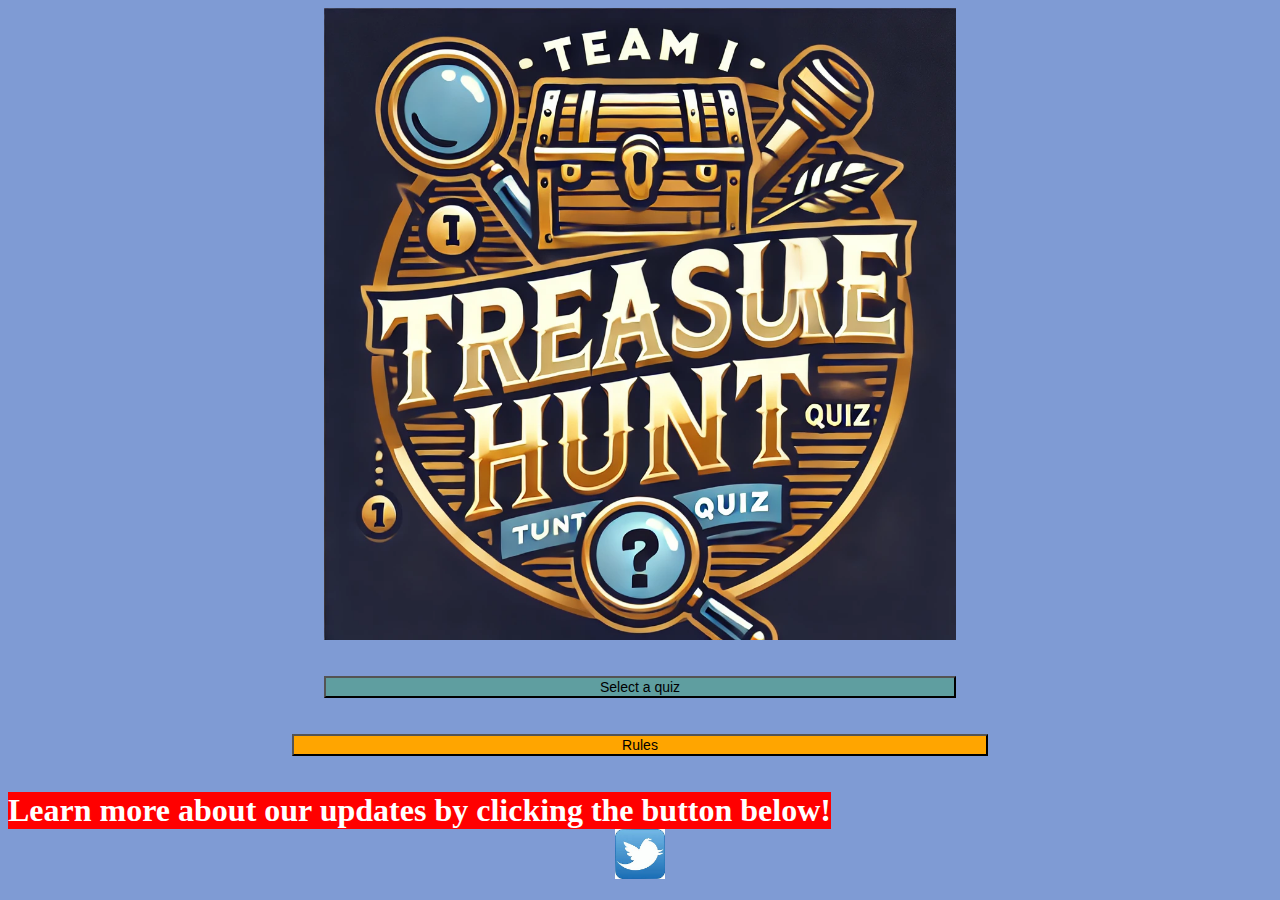
==== Leaderboard.html @ e4f0a062 "Creation of the Leaderboard page" ====
<!DOCTYPE html>
<html lang="en">
<head>
  <meta name="viewport" content="width=device-width, initial-scale=1.0" />
  <meta charset="UTF-8">
  <title>Leaderboard</title>
  <link rel="stylesheet" href="Stylesheet.css">
</head>
<body>

<h1>Treasure Hunt Leaderboard</h1>
<p id="leaderboardInfo">Loading leaderboard...</p>

<table id="leaderboardTable" border="1">
  <thead>
  <tr>
    <th>Rank</th>
    <th>Player</th>
    <th>Score</th>
    <th>Completion Time</th>
  </tr>
  </thead>
  <tbody></tbody>
</table>

<button id="goHome">Go to Home</button>

<script>
  let sessionId = new URLSearchParams(window.location.search).get("session");

  if (!sessionId) {
    alert("Session ID is missing. Please start a quiz first.");
    window.location.href = "index.html";
  } else {
    fetchLeaderboard();
  }

  function fetchLeaderboard() {
    fetch(`https://codecyprus.org/th/api/leaderboard?session=${sessionId}&sorted&limit=10`)
            .then(response => response.json())
            .then(data => {
              if (data.status === "OK") {
                document.getElementById("leaderboardInfo").innerText = `Treasure Hunt: ${data.treasureHuntName}`;

                let tableBody = document.querySelector("#leaderboardTable tbody");
                tableBody.innerHTML = "";

                data.leaderboard.forEach((entry, index) => {
                  let row = document.createElement("tr");

                  let rankCell = document.createElement("td");
                  rankCell.innerText = index + 1;
                  row.appendChild(rankCell);

                  let playerCell = document.createElement("td");
                  playerCell.innerText = entry.player;
                  row.appendChild(playerCell);

                  let scoreCell = document.createElement("td");
                  scoreCell.innerText = entry.score;
                  row.appendChild(scoreCell);

                  let timeCell = document.createElement("td");
                  timeCell.innerText = entry.completionTime ? new Date(entry.completionTime).toLocaleString() : "In Progress";
                  row.appendChild(timeCell);

                  tableBody.appendChild(row);
                });
              } else {
                alert("Error fetching leaderboard: " + data.errorMessages.join(", "));
              }
            })
            .catch(error => console.error("Error:", error));
  }

  document.getElementById("goHome").addEventListener("click", () => {
    window.location.href = "index.html";
  });
</script>

</body>
</html>
---- Stylesheet.css ----
body{
    background-color:#7F9BD4;
}

h1{
    text-align: center;
    border: solid black 1px;
    color: white;
    background-color:red;
    width:300px;
    display: table-header-group;
}

#Ruleset{
    background-color: #F5F5F5;
    border: solid black 1px;
    padding-right: 20px;
}

#Names{
    background-color: white;
    border: solid black 1px;
    width: 350px;
    font-size: 20px;
}

#Button {
    background-color: cadetblue;
    font-size: 14px;
    display: block;
    margin-left: auto;
    margin-right: auto;
    width: 50%;
}

#RulesButton{
    background-color: orange;
    font-size: 14px;
    display: block;
    margin-left: auto;
    margin-right: auto;
    width: 55%;
}

img.TwitterButton{
    width: 50px;
    display: block;
    margin-left: auto;
    margin-right: auto;
}


img.TwitterButton:hover{
    cursor: pointer;
}

img.Logo{
    display: block;
    margin-left: auto;
    margin-right: auto;
    width: 50%;
}
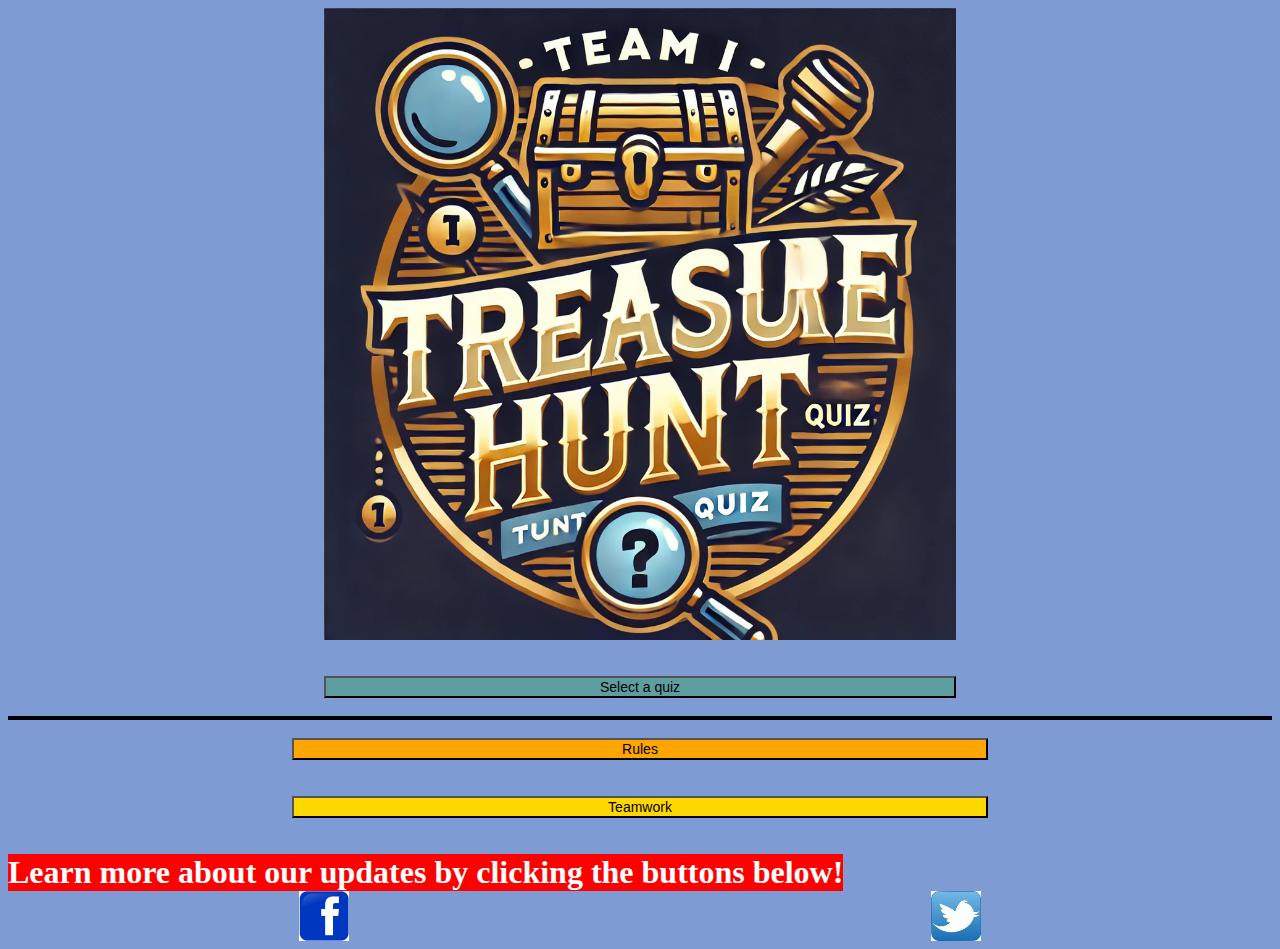
==== commit 116f49f8: "Added comments in the leaderboard page" ====
--- a/Leaderboard.html
+++ b/Leaderboard.html
@@ -9,8 +9,9 @@
 <body>
 
 <h1>Treasure Hunt Leaderboard</h1>
+  <!--A display that will receive the name of the quiz that the user had just completed-->
 <p id="leaderboardInfo">Loading leaderboard...</p>
-
+<!--Creation of the table with 4 sections that will be filled in using the leaderboard api-->
 <table id="leaderboardTable" border="1">
   <thead>
   <tr>
@@ -22,7 +23,7 @@
   </thead>
   <tbody></tbody>
 </table>
-
+<!--A Button that allows the user to go back to the home page-->
 <button id="goHome">Go to Home</button>
 
 <script>
@@ -34,7 +35,10 @@
   } else {
     fetchLeaderboard();
   }
-
+//The function responsible for receiving the leaderboard of the quiz that the user had just participated in
+//Once the data is confirmed it will start feeling out one entry at a time with a maximum of 10 as provided as the limit variable during the fetch of the leaderboard api
+//The leaderboard is also sorted by the highest score instead of the lowest
+//After creating an entry the row will be appended appropriatly side by side in order to create a neat and tidy leaderboard of the 10 highest scores
   function fetchLeaderboard() {
     fetch(`https://codecyprus.org/th/api/leaderboard?session=${sessionId}&sorted&limit=10`)
             .then(response => response.json())
@@ -72,7 +76,7 @@
             })
             .catch(error => console.error("Error:", error));
   }
-
+//Added an on click function to the button which will send the user back to the home page
   document.getElementById("goHome").addEventListener("click", () => {
     window.location.href = "index.html";
   });
--- a/Stylesheet.css
+++ b/Stylesheet.css
@@ -9,6 +9,10 @@
     background-color:red;
     width:300px;
     display: table-header-group;
+}
+
+h2{
+    justify-self: anchor-center;
 }
 
 #Ruleset{
@@ -42,6 +46,32 @@
     width: 55%;
 }
 
+#TeamworkButton{
+    background-color: gold;
+    font-size: 14px;
+    display: block;
+    margin-left: auto;
+    margin-right: auto;
+    width: 55%;
+}
+
+#Quizlist{
+    background-color: white;
+    border: solid 2px black;
+    justify-items: center;
+}
+
+#Quizlist.button{
+    margin-bottom: 20px;
+    background: aquamarine;
+}
+
+div.NotesDiv{
+    background-color: white;
+    border: solid black 3px;
+    margin-bottom: 10px;
+}
+
 img.TwitterButton{
     width: 50px;
     display: block;
@@ -49,7 +79,10 @@
     margin-right: auto;
 }
 
-
+#QuestionText{
+    background-color: white;
+    border: 2px solid black;
+}
 img.TwitterButton:hover{
     cursor: pointer;
 }
@@ -59,4 +92,4 @@
     margin-left: auto;
     margin-right: auto;
     width: 50%;
-}+}
